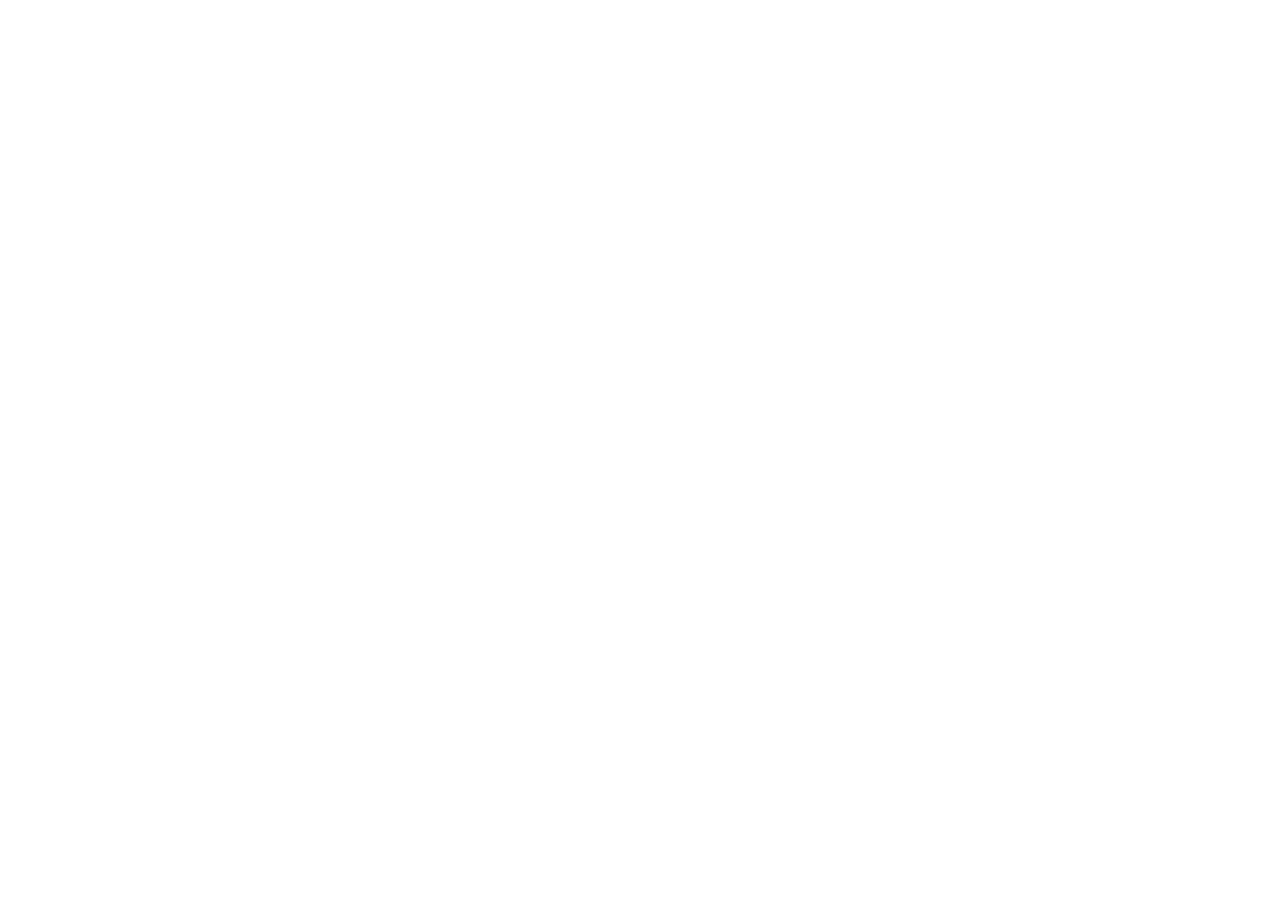
==== colores.html @ 28ff933c "los formularios zi" ====
<!DOCTYPE html>
<html lang="en">
<head>
    <meta charset="UTF-8">
    <meta name="viewport" content="width=device-width, initial-scale=1.0">
    <title>Document</title>
    <style>
       div{
        width: 200px; height: 200px; background-color: aqua;
       }
    </style>
</head>
<body>
    
</body>
</html>
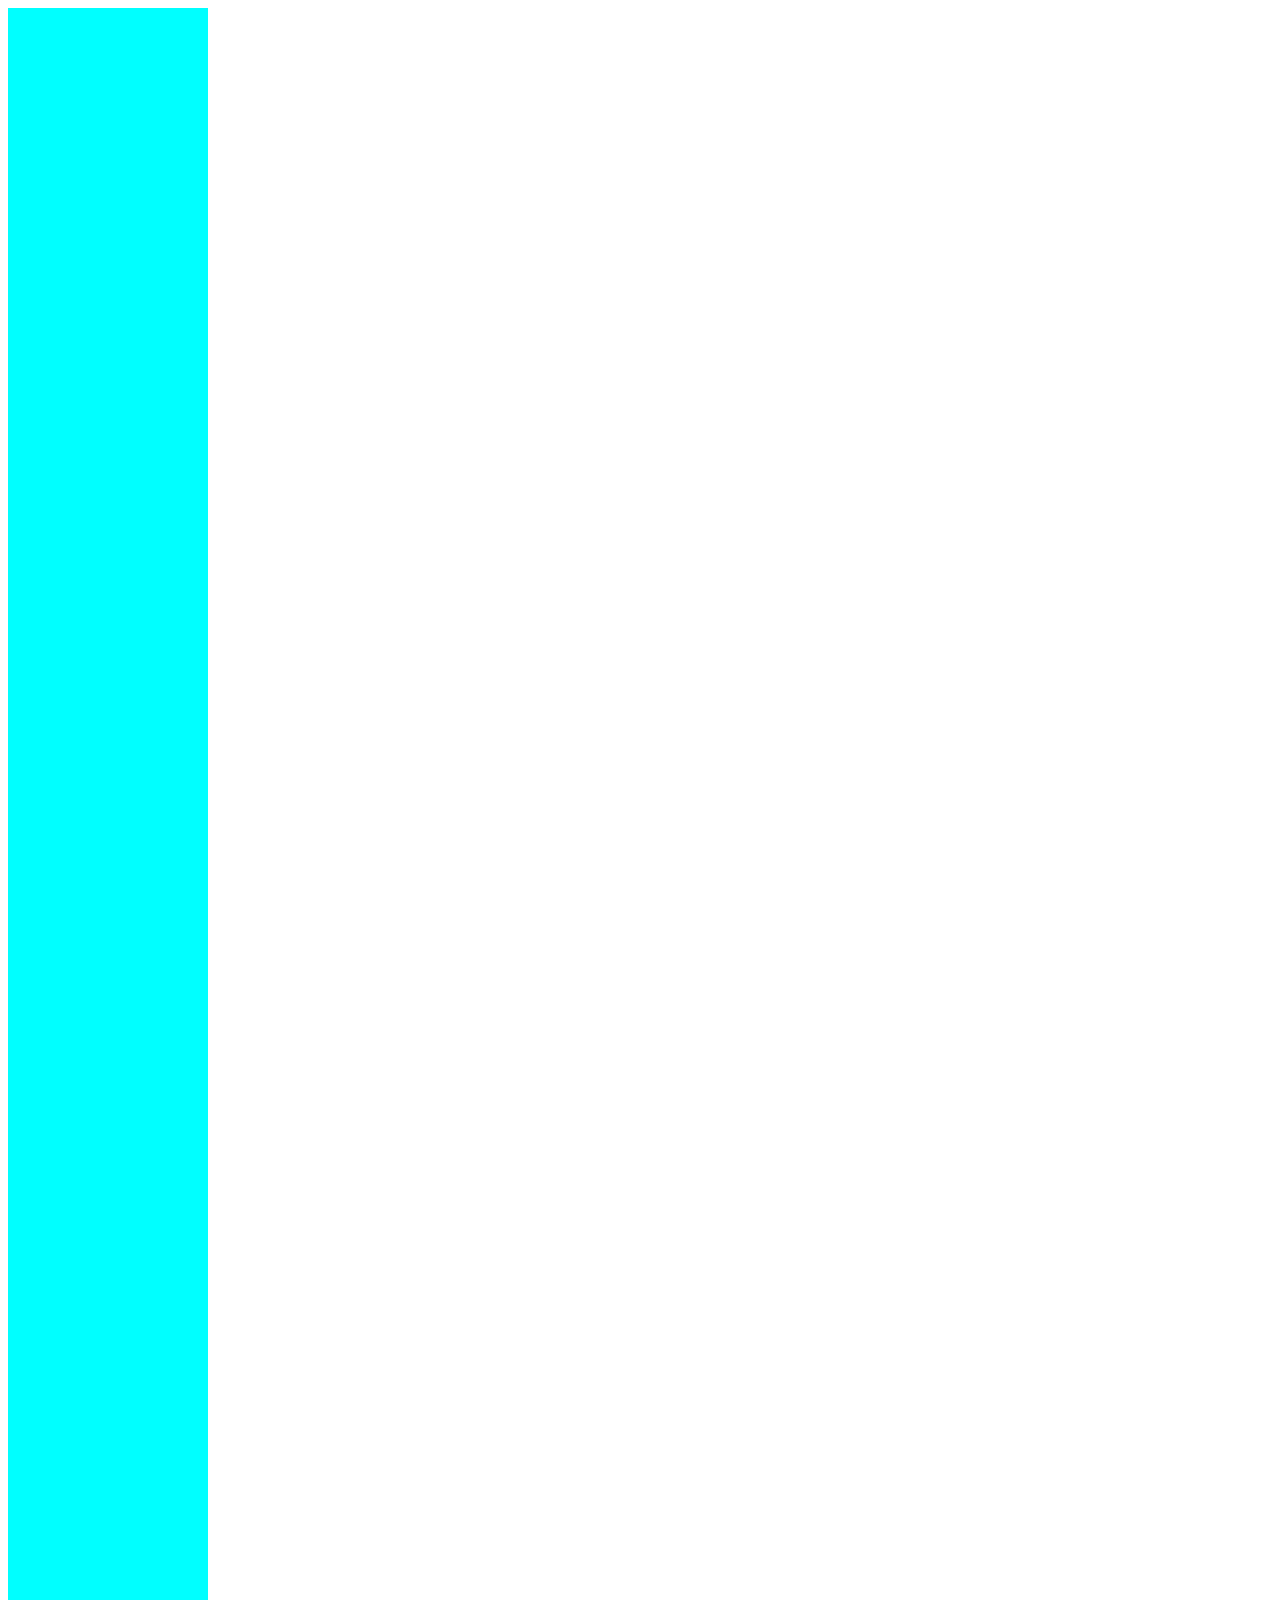
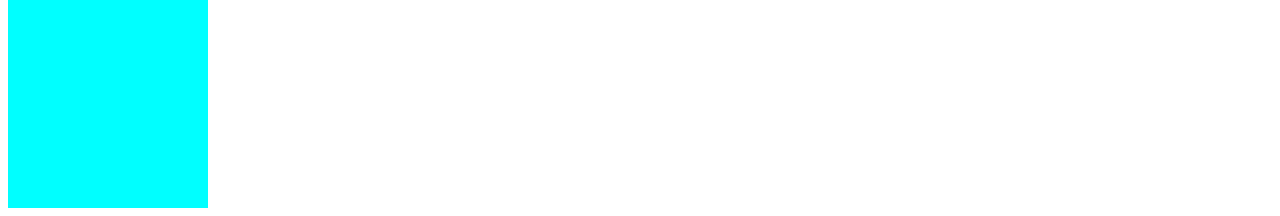
==== commit 8af772a1: "tablita" ====
--- a/colores.html
+++ b/colores.html
@@ -11,6 +11,15 @@
     </style>
 </head>
 <body>
-    
+    <div></div>
+    <div></div>
+    <div></div>
+    <div></div>
+    <div></div>
+    <div></div>
+    <var></var>
+    <div></div>
+    <div></div>
+    <div></div>
 </body>
 </html>
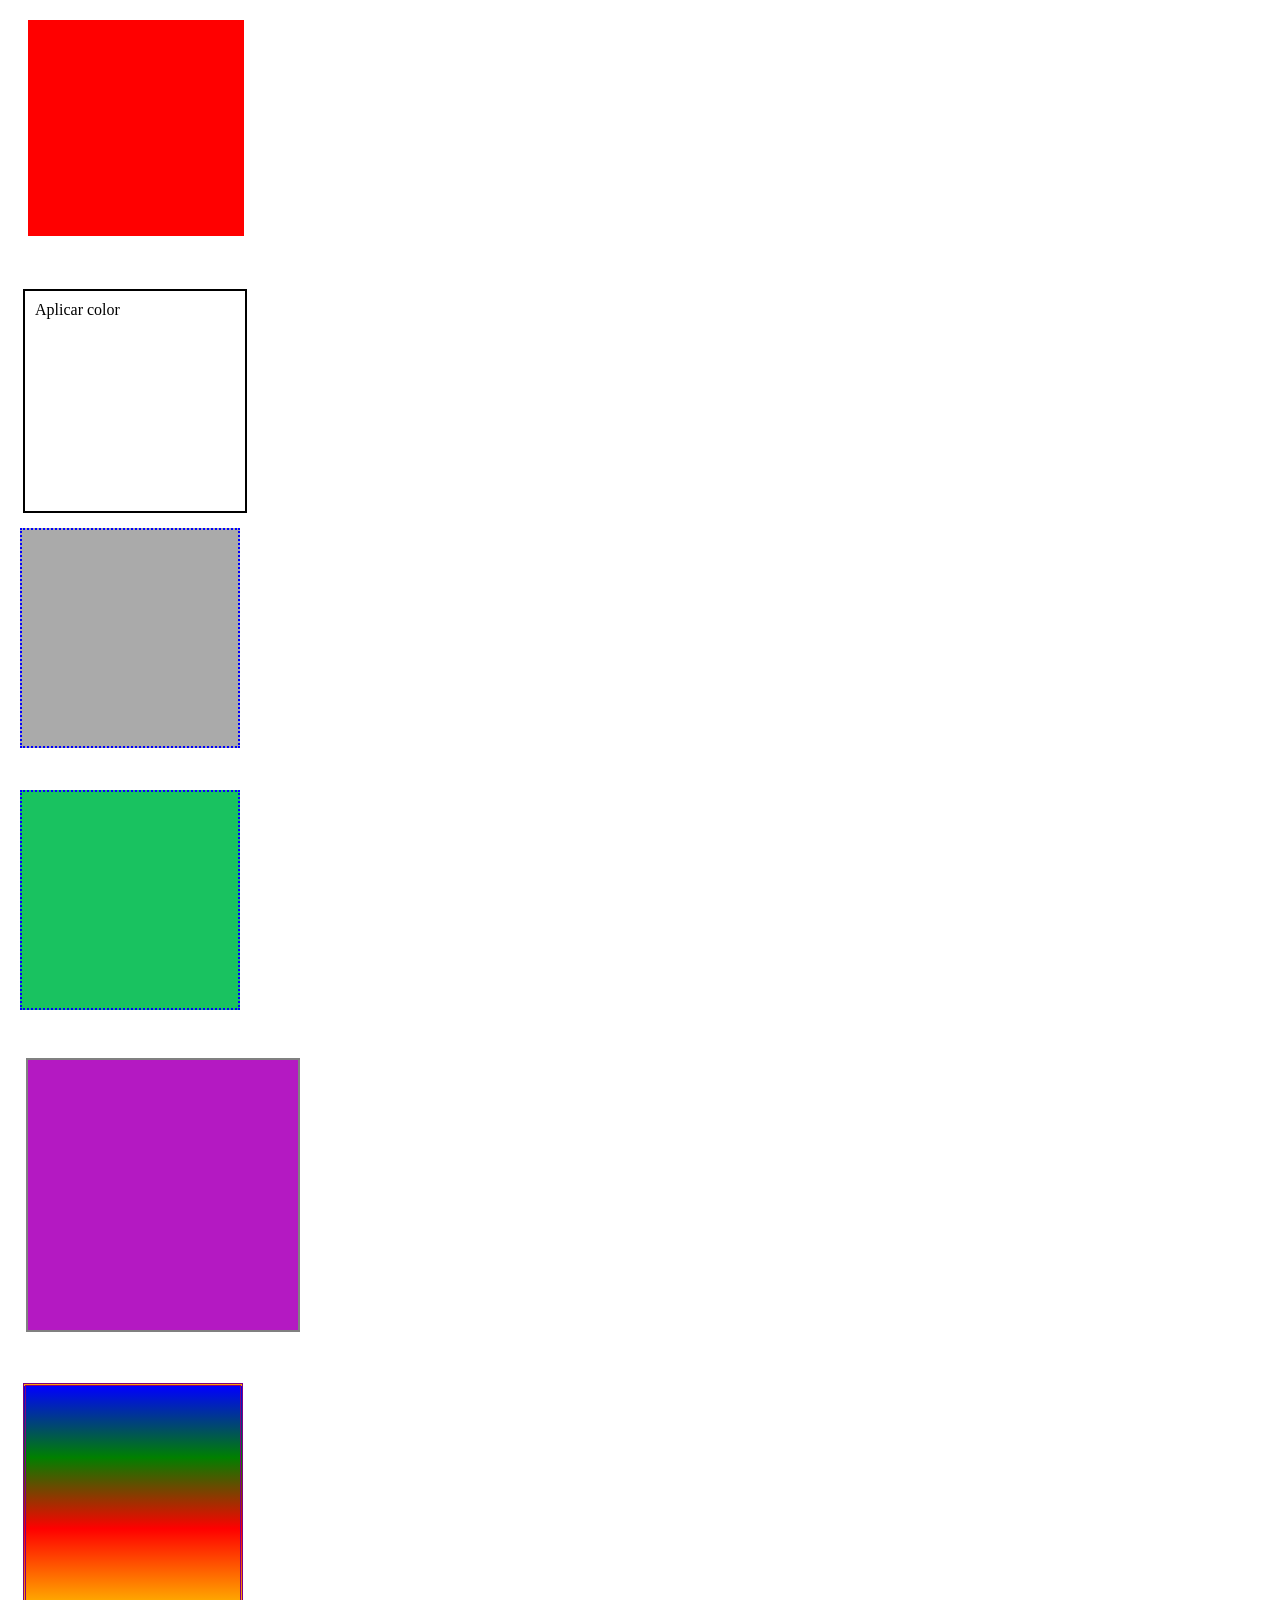
==== commit d5531497: "colorines" ====
--- a/colores.html
+++ b/colores.html
@@ -3,23 +3,68 @@
 <head>
     <meta charset="UTF-8">
     <meta name="viewport" content="width=device-width, initial-scale=1.0">
-    <title>Document</title>
+    <title>Colores</title>
     <style>
-       div{
-        width: 200px; height: 200px; background-color: aqua;
-       }
+        /* Estilos generales para todos los div */
+        div {
+            width: 200px;
+            height: 200px;
+            padding: 10px; 
+            margin: 15px;  
+            border: 2px solid black; 
+        }
+
+        /* Estilos específicos por clase */
+        .clave-color {
+            background-color: red;
+            padding: 5px;
+            margin: 20px;
+            border: 3px dashed red;
+        }
+
+        .div {
+            background-color: #aaa;
+            padding: 8px;
+            margin: 12px;
+            border: 2px dotted blue;
+        }
+
+        .clasehsl {
+            background-color: hsl(145, 77%, 43%);
+            padding: 8px;
+            margin: 12px;
+            border: 2px dotted blue;
+        }
+
+        .transparencia {
+            width: 250px;
+            height: 250px;
+            background-color: hsl(295, 77%, 43%);
+            padding: 10px;
+            margin: 18px;
+            border: 2px solid gray;
+        }
+
+        .degradado {
+            background: linear-gradient(blue, green, red, orange);
+            padding: 7px;
+            margin: 15px;
+            border: 3px double purple;
+        }
     </style>
 </head>
 <body>
-    <div></div>
-    <div></div>
-    <div></div>
-    <div></div>
-    <div></div>
-    <div></div>
-    <var></var>
-    <div></div>
-    <div></div>
-    <div></div>
+    <div class="clave-color"></div>
+    <br>
+    <div>Aplicar color</div>
+    <div class="div"></div>
+    <br>
+    <div class="clasehsl"></div>
+    <br>
+    <div class="transparencia"></div>
+    <br>
+    <div class="degradado"></div>
+
+
 </body>
-</html>+</html>
